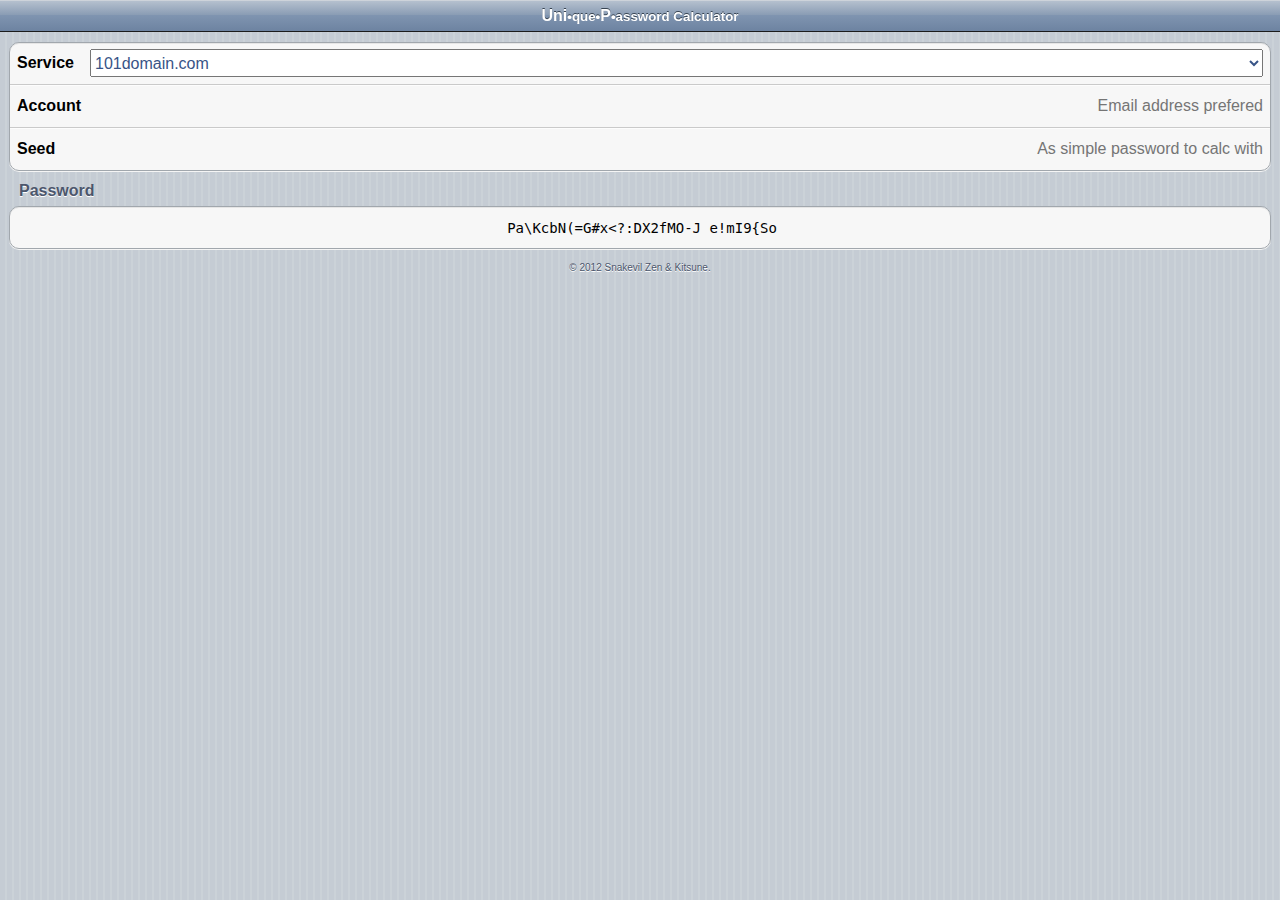
==== src/index.html @ 3c57c98a "Source codes moved into folder `src' for coming COMPILE feature." ====
<!DOCTYPE html>
<html>
<head>
<meta charset="utf-8"/>
<meta name="viewport" content="width=device-width,user-scalable=no,initial-scale=1,minimum-scale=1,maximum-scale=1"/>
<meta name="apple-mobile-web-app-capable" content="yes"/>
<meta name="apple-mobile-web-app-status-bar-style" content="default"/>
<meta name="format-detection" content="telephone=no,address=no"/>
<link rel="stylesheet" href="./static/css/ios.css" type="text/css" media="screen"/>
<script type="text/javascript" src="./static/js/md5.js"></script>
<script type="text/javascript" src="./static/js/rules.js"></script>
<script type="text/javascript" src="./static/js/unip.js"></script>
</head>
<div class="header toolbar">
	<h1 class="text">Uni<small>•que•</small>P<small>•assword Calculator</small></h1>
</div>
<div class="page_body jt_vp">
	<div class="jt_vp_b">
		<div class="ios_block">
			<div class="ios_list_view">
				<div class="list_item">
					<label class="text_label">Service</label>
					<select class="text_feild" id="Service" onchange="$CalcUniP()"><script>
						(function() {
							var i=[];
							for (var j in $Rules)i[i.length]=j;
							i=i.sort();var k,l;
							for (j=0;j<i.length;j++){
								k=$Rules[i[j]].title,l=i[j].split('.');
								if(!k)l[0]=l[0].charAt(0).toUpperCase()+l[0].substr(1),k=l.join('.');
								else if(k.toLowerCase()==l[0].toLowerCase())l[0]=k,k=l.join('.');
								else k+=' ('+i[j]+')';
								document.write('<option value="'+i[j]+'">'+k+'</option>');
							}
						})();
						</script></select>
				</div>
				<div class="list_item">
					<label class="text_label">Account</label>
					<input class="text_feild" type="email" id="Account" placeholder="Email address prefered" onkeyup="$CalcUniP()"/>
				</div>
				<div class="list_item">
					<label class="text_label">Seed</label>
					<input class="text_feild" id="Seed" type="password" placeholder="As simple password to calc with" onkeyup="$CalcUniP()"/>
				</div>
			</div>
		</div>
		<div class="ios_block">
			<h4 class="block_caption">Password</h4>
			<div class="ios_list_view">
				<div class="list_item">
					<input id="Password" type="text" class=""/>
					<script>$CalcUniP()</script>
				</div>
			</div>
		</div>
		<div class="ios_block copyright">
			<small>&copy; 2012 <a href="https://snakevil.in" target="_blank">Snakevil Zen & <a href="http://jtails.com" target="_blank">Kitsune</a>.</small>
		</div>
	</div>
</div>
<script type="text/javascript" src="./static/js/ui.js"></script>
</body>
</html>
<!-- vim: se ft=html fenc=utf-8 ff=unix tw=198486 sw=2 ts=2 sts=2 noet: -->
---- src/static/css/ios.css ----
@charset "utf-8";
html,body,p,h1,h2,h3,h4,h5,h6,ol,ul,dl,li,dt,dd{margin:0;padding:0;}
html,table,input,textarea,select{
	font-family:Helvetica,Arial,sans-serif;
}
*{
	-webkit-tap-highlight-color:transparent;
	-webkit-touch-callout:none;
}
body{
	background-color:rgb(203,210,216);
	background-size:7px;
	background-image:-webkit-repeating-linear-gradient(left,rgb(197,204,212) 0,rgb(197,204,212) 5px,rgb(203,210,216) 5px,rgb(203,210,216) 7px);
	background-image:-moz-repeating-linear-gradient(left,rgb(197,204,212) 0,rgb(197,204,212) 5px,rgb(203,210,216) 5px,rgb(203,210,216) 7px);
	background-image:-o-repeating-linear-gradient(left,rgb(197,204,212) 0,rgb(197,204,212) 5px,rgb(203,210,216) 5px,rgb(203,210,216) 7px);
	background-image:-ms-repeating-linear-gradient(left,rgb(197,204,212) 0,rgb(197,204,212) 5px,rgb(203,210,216) 5px,rgb(203,210,216) 7px);
}
.nosel{
	-webkit-user-select:none;
	-moz-user-select:none;
	-o-user-select:none;
	-ms-user-select:none;
}
.link_button{
	border:0 none;
	color:#fff;
	display:block;
	font-weight:bold;
	border-radius:4px;
	font-size:12px;
	font-family:Helvetica, Arial, sans-serif;
	text-decoration:none;
	text-shadow:0 -1px 0 rgb(55,67,81);
	background-image:-moz-linear-gradient(top,rgb(138,161,191) 0%,rgb(88,119,162) 50%,rgb(71,105,153) 50%,rgb(74,108,155) 100%);
	background-image:-webkit-linear-gradient(top,rgb(138,161,191) 0%,rgb(88,119,162) 50%,rgb(71,105,153) 50%,rgb(74,108,155) 100%);
	background-image:-ms-linear-gradient(top,rgb(138,161,191) 0%,rgb(88,119,162) 50%,rgb(71,105,153) 50%,rgb(74,108,155) 100%);
	background-image:-o-linear-gradient(top,rgb(138,161,191) 0%,rgb(88,119,162) 50%,rgb(71,105,153) 50%,rgb(74,108,155) 100%);
	box-shadow:0 1px 1px rgb(156,171,192),0 1px 1px rgb(47,55,64) inset;
	-webkit-box-shadow:0 1px 1px rgb(156,171,192),0 1px 1px rgb(47,55,64) inset;
	-moz-box-shadow:0 1px 1px rgb(156,171,192),0 1px 1px rgb(47,55,64) inset;
	-o-box-shadow:0 1px 1px rgb(156,171,192),0 1px 1px rgb(47,55,64) inset;
	-ms-box-shadow:0 1px 1px rgb(156,171,192),0 1px 1px rgb(47,55,64) inset;
	padding:0 10px;
	outline:0 none;
}
.link_button:focus{
	background-image:-moz-linear-gradient(top,rgb(121,132,162) 0%,rgb(58,78,120) 50%,rgb(37,60,106) 50%,rgb(39,63,109) 100%);
	background-image:-webkit-linear-gradient(top,rgb(121,132,162) 0%,rgb(58,78,120) 50%,rgb(37,60,106) 50%,rgb(39,63,109) 100%);
	background-image:-ms-linear-gradient(top,rgb(121,132,162) 0%,rgb(58,78,120) 50%,rgb(37,60,106) 50%,rgb(39,63,109) 100%);
	background-image:-o-linear-gradient(top,rgb(121,132,162) 0%,rgb(58,78,120) 50%,rgb(37,60,106) 50%,rgb(39,63,109) 100%);
}
.toolbar .left{
	float:left;
}
.toolbar .right{
	float:right;
}
.toolbar .text{
	margin:0;
	padding:0;
	text-align:center;
	white-space:nowrap;
	font-weight:bold;
	font-size:16px;
	color:#fff;
	text-shadow:0 -1px 0 rgb(55,67,81);
}
@media screen and (orientation:portrait){
	.toolbar{
		height:29px;
		padding:7px 5px;
	}
	.toolbar .link_button{
		height:29px;
		line-height:29px;
	}
	.toolbar .text{
		height:29px;
		line-height:29px;
	}
	.page_body{
		padding:43px 0;
	}
	.copyright{
		font-size:14px;
	}
}
@media screen and (orientation:landscape){
	.toolbar{
		height:23px;
		padding:4px;
	}
	.toolbar .link_button{
		height:23px;
		line-height:23px;
	}
	.toolbar .text{
		height:23px;
		line-height:23px;
	}
	.page_body{
		padding:31px 0;
	}
	.copyright{
		font-size:12px;
	}
}

.toolbar{
	background-image:-moz-linear-gradient(top,rgb(230,230,230) 0,rgb(181,192,206) 1px,rgb(136,155,179) 50%,rgb(127,148,176) 50%,rgb(109,131,161) 100%);
	background-image:-webkit-linear-gradient(top,rgb(230,230,230) 0,rgb(181,192,206) 1px,rgb(136,155,179) 50%,rgb(127,148,176) 50%,rgb(109,131,161) 100%);
	background-image:-ms-linear-gradient(top,rgb(230,230,230) 0,rgb(181,192,206) 1px,rgb(136,155,179) 50%,rgb(127,148,176) 50%,rgb(109,131,161) 100%);
	background-image:-o-linear-gradient(top,rgb(230,230,230) 0,rgb(181,192,206) 1px,rgb(136,155,179) 50%,rgb(127,148,176) 50%,rgb(109,131,161) 100%);
}
.header{
	box-shadow:0 1px 0 rgb(28,28,28);
	-webkit-box-shadow:0 1px 0 rgb(28,28,28);
	-moz-box-shadow:0 1px 0 rgb(28,28,28);
	-o-box-shadow:0 1px 0 rgb(28,28,28);
	-ms-box-shadow:0 1px 0 rgb(28,28,28);
	position:fixed;
	top:0;
	left:0;
	right:0;
}
.footer{
	box-shadow:0 -1px 0 rgb(28,28,28);
	-webkit-box-shadow:0 -1px 0 rgb(28,28,28);
	-moz-box-shadow:0 -1px 0 rgb(28,28,28);
	-o-box-shadow:0 -1px 0 rgb(28,28,28);
	-ms-box-shadow:0 -1px 0 rgb(28,28,28);
	position:fixed;
	bottom:0;
	left:0;
	right:0;
}
.ios_block{
	margin:11px 9px;
}
.ios_block .block_caption{
	color:rgb(76,86,108);
	text-shadow:0 1px 0 #fff;
	font-size:16px;
	text-indent:10px;
	margin-bottom:6px;
}
.ios_list_view{
	border-radius:10px;
	border:1px solid rgb(161,167,173);
	background:rgb(247,247,247);
	box-shadow:0 1px 0 rgb(229,229,229) inset,0 1px 0 rgb(245,245,245);
}
.ios_list_view .list_item{
	border-top:1px solid rgb(253,253,253);
	border-bottom:1px solid rgb(202,202,202);
	padding:6px 7px 7px;
	color:#000;
	font-weight:bold;
	height:28px;
	position:relative;
}
.ios_list_view .list_item .text_label{
	font-size:16px;
	line-height:28px;
	float:left;
}
.ios_list_view .list_item .text_feild{
	font-weight:normal;
	color:rgb(56,84,135);
	font-size:16px;
	margin:0;
	padding:0;
	line-height:28px;
	height:28px;
	position:absolute;
	right:7px;
	left:80px;
	display:block;
}
.ios_list_view .list_item input{
	background:transparent;
	border:0 none;
	outline:0 none;
	text-align:right;
}
.ios_list_view .list_item:first-child{
	border-top:0 none!important;
	border-bottom:1px solid rgb(202,202,202);
}
.ios_list_view .list_item:last-child{
	border-top:1px solid rgb(253,253,253);
	border-bottom:0 none;
}
.copyright{
	text-align:center;
	text-shadow:0 1px 0 #fff;
	color:rgb(76,86,108);
}
.copyright a{
	text-decoration:none;
	color:rgb(76,86,108);
}
.relative{
}
#Password{
	text-align:center;
	float:none;
	font:normal normal 14px monospace;
	color:#000;
	width:100%;
	height:100%;
	display:table-cell;
}
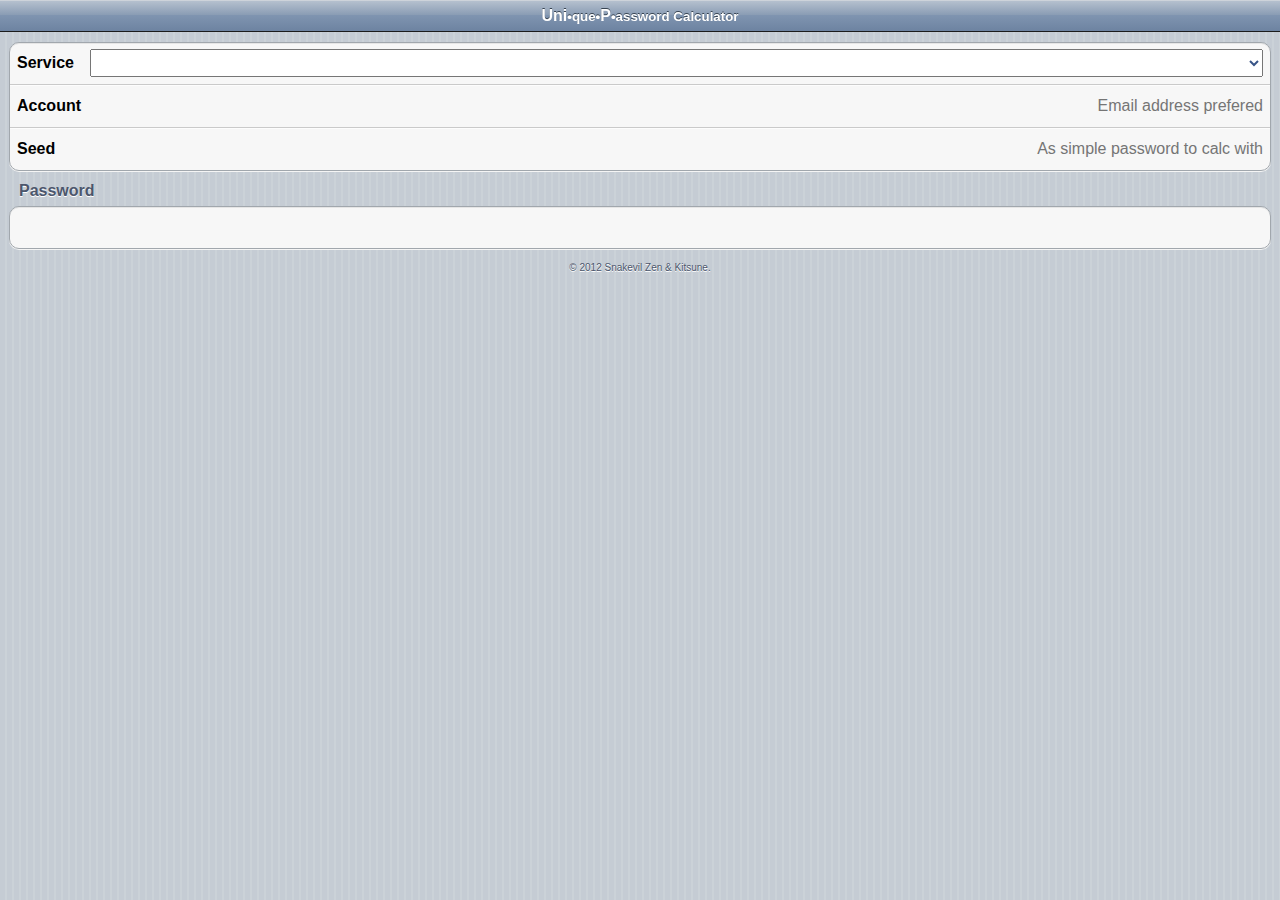
==== commit 1eeae540: "Initialization of UniP splitted from the main page." ====
--- a/src/index.html
+++ b/src/index.html
@@ -1,15 +1,13 @@
 <!DOCTYPE html>
 <html>
 <head>
+<title>UniP</title>
 <meta charset="utf-8"/>
 <meta name="viewport" content="width=device-width,user-scalable=no,initial-scale=1,minimum-scale=1,maximum-scale=1"/>
 <meta name="apple-mobile-web-app-capable" content="yes"/>
 <meta name="apple-mobile-web-app-status-bar-style" content="default"/>
 <meta name="format-detection" content="telephone=no,address=no"/>
 <link rel="stylesheet" href="./static/css/ios.css" type="text/css" media="screen"/>
-<script type="text/javascript" src="./static/js/md5.js"></script>
-<script type="text/javascript" src="./static/js/rules.js"></script>
-<script type="text/javascript" src="./static/js/unip.js"></script>
 </head>
 <div class="header toolbar">
 	<h1 class="text">Uni<small>•que•</small>P<small>•assword Calculator</small></h1>
@@ -20,28 +18,15 @@
 			<div class="ios_list_view">
 				<div class="list_item">
 					<label class="text_label">Service</label>
-					<select class="text_feild" id="Service" onchange="$CalcUniP()"><script>
-						(function() {
-							var i=[];
-							for (var j in $Rules)i[i.length]=j;
-							i=i.sort();var k,l;
-							for (j=0;j<i.length;j++){
-								k=$Rules[i[j]].title,l=i[j].split('.');
-								if(!k)l[0]=l[0].charAt(0).toUpperCase()+l[0].substr(1),k=l.join('.');
-								else if(k.toLowerCase()==l[0].toLowerCase())l[0]=k,k=l.join('.');
-								else k+=' ('+i[j]+')';
-								document.write('<option value="'+i[j]+'">'+k+'</option>');
-							}
-						})();
-						</script></select>
+					<select class="text_feild" id="Service" onchange="$.Calc()"></select>
 				</div>
 				<div class="list_item">
 					<label class="text_label">Account</label>
-					<input class="text_feild" type="email" id="Account" placeholder="Email address prefered" onkeyup="$CalcUniP()"/>
+					<input class="text_feild" type="email" id="Account" placeholder="Email address prefered" onkeyup="$.Calc()"/>
 				</div>
 				<div class="list_item">
 					<label class="text_label">Seed</label>
-					<input class="text_feild" id="Seed" type="password" placeholder="As simple password to calc with" onkeyup="$CalcUniP()"/>
+					<input class="text_feild" id="Seed" type="password" placeholder="As simple password to calc with" onkeyup="$.Calc()"/>
 				</div>
 			</div>
 		</div>
@@ -50,16 +35,19 @@
 			<div class="ios_list_view">
 				<div class="list_item">
 					<input id="Password" type="text" class=""/>
-					<script>$CalcUniP()</script>
 				</div>
 			</div>
 		</div>
 		<div class="ios_block copyright">
-			<small>&copy; 2012 <a href="https://snakevil.in" target="_blank">Snakevil Zen & <a href="http://jtails.com" target="_blank">Kitsune</a>.</small>
+			<small>&copy; 2012 <a href="https://snakevil.in" target="_blank">Snakevil Zen</a> &amp; <a href="http://jtails.com" target="_blank">Kitsune</a>.</small>
 		</div>
 	</div>
 </div>
 <script type="text/javascript" src="./static/js/ui.js"></script>
+<script type="text/javascript" src="./static/js/md5.js"></script>
+<script type="text/javascript" src="./static/js/rules.js"></script>
+<script type="text/javascript" src="./static/js/unip.js"></script>
+<script type="text/javascript" src="./static/js/init.js"></script>
 </body>
 </html>
 <!-- vim: se ft=html fenc=utf-8 ff=unix tw=198486 sw=2 ts=2 sts=2 noet: -->
